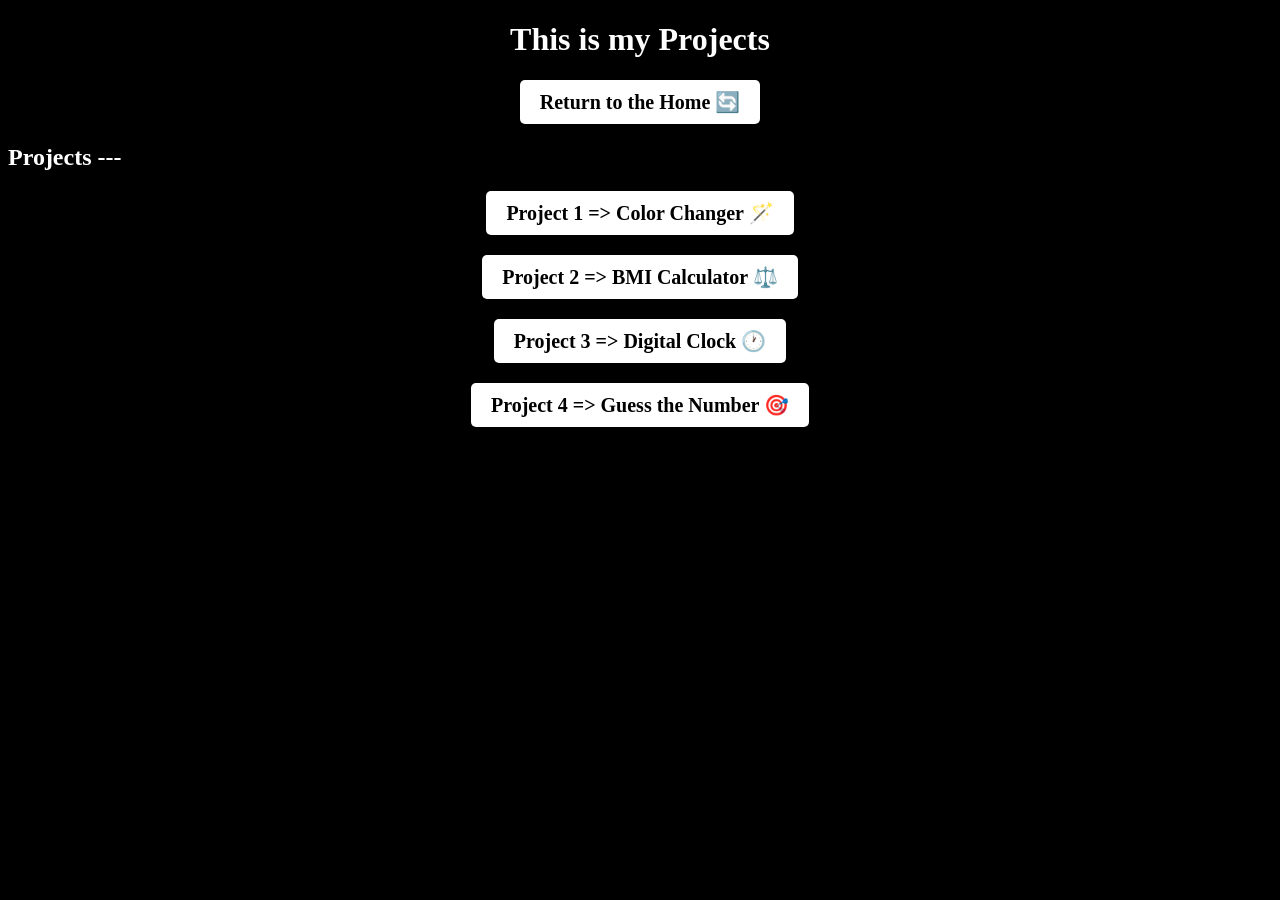
==== 07_projects/project.html @ 34e29653 "Add Projects DOM" ====
<!DOCTYPE html>
<html lang="en">
<head>
    <meta charset="UTF-8">
    <meta name="viewport" content="width=device-width, initial-scale=1.0">
    <title>My Projects</title>
    <link rel="stylesheet" href="project.css" />
</head>
<body class="bg-color">
    <div>
    <h1>This is my Projects</h1>
    <a href="../07_projects/project.html" class="return">
        Return to the Home 🔄
    </a>
    </div>
    <h2>Projects ---</h2>
    <div >
    <a href="../07_projects/01_colorChanger/index.html" class="return">Project 1 => Color Changer 🪄</a>
    <a href="../07_projects/02_BMICalculator/index.html"  class="return">Project 2 => BMI Calculator ⚖️</a>
    <a href="../07_projects/03_digitalClock/index.html"  class="return">Project 3 => Digital Clock 🕐</a>
    <a href="../07_projects/04_guessNumber/index.html"  class="return">Project 4 => Guess the Number 🎯</a>
    </div>
</body>
<script type="module" src="project.js"></script>
</html>
---- 07_projects/project.css ----
.bg-color {
    background-color: black;
    color: white;
}

h1 {
    text-align: center;
}

.return {
    display: block;
    width: fit-content;
    margin: 20px auto;
    
    background-color: white;
    color: black;
    padding: 10px 20px;
    font-size: 20px;
    font-weight: bold;
    text-decoration: none;
    border-radius: 5px;
    cursor: pointer;
}

.return:hover {
    background-color: #ddd;
}
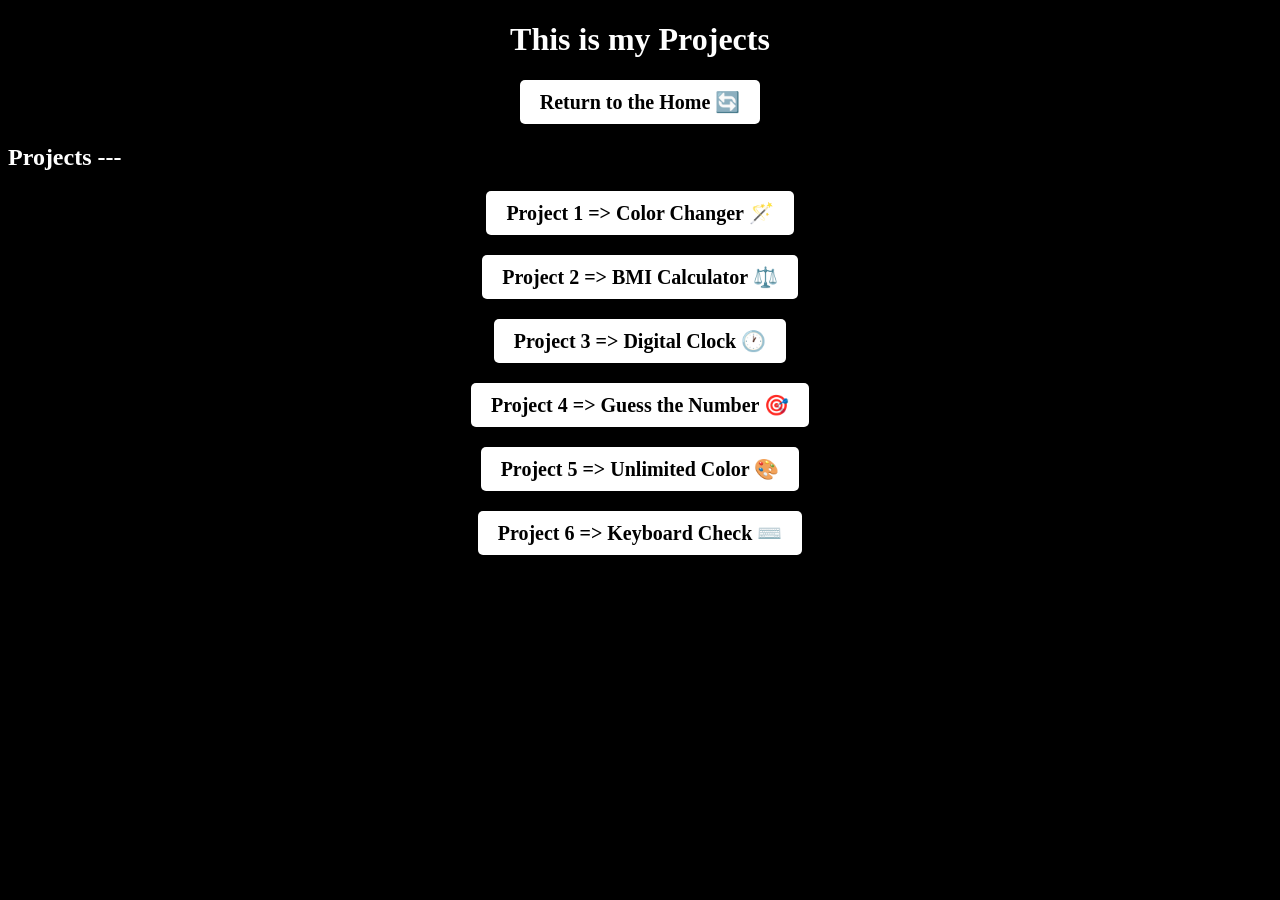
==== commit e37700ee: "Add events and some projects" ====
--- a/07_projects/project.html
+++ b/07_projects/project.html
@@ -19,6 +19,8 @@
     <a href="../07_projects/02_BMICalculator/index.html"  class="return">Project 2 => BMI Calculator ⚖️</a>
     <a href="../07_projects/03_digitalClock/index.html"  class="return">Project 3 => Digital Clock 🕐</a>
     <a href="../07_projects/04_guessNumber/index.html"  class="return">Project 4 => Guess the Number 🎯</a>
+    <a href="../07_projects/05_unlimitedColor/index.html"  class="return">Project 5 => Unlimited Color 🎨</a>
+    <a href="../07_projects/06_keyboardCheck/index.html"  class="return">Project 6 => Keyboard Check ⌨️</a>
     </div>
 </body>
 <script type="module" src="project.js"></script>
